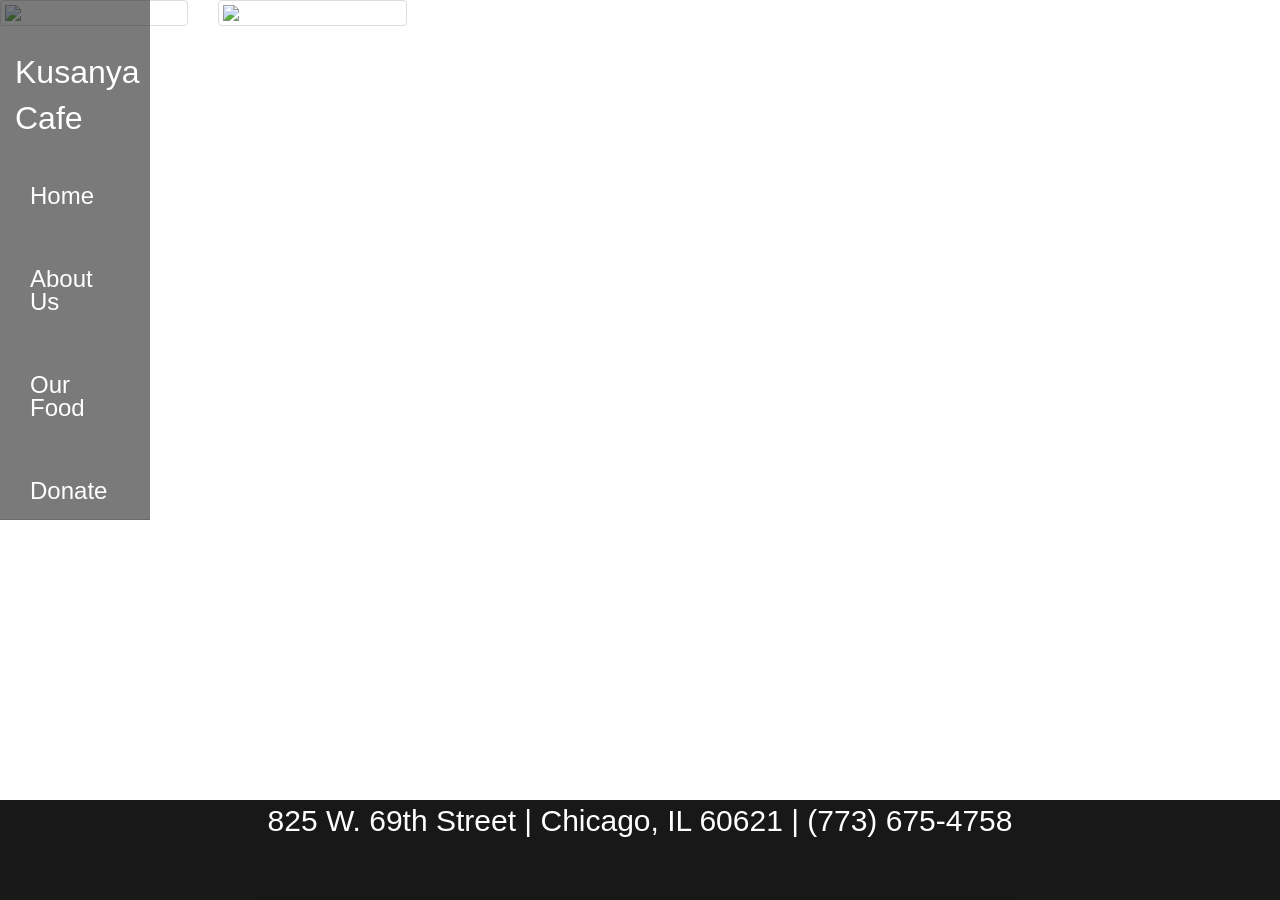
==== ourfood.html @ 8de0d688 "Create ourfood.html" ====
<!DOCTYPE html>

<html>

<head>

<title>Kusanya Draft</title>

<link rel="stylesheet" type="text/css" href="style.css">
    
     <script src="//ajax.googleapis.com/ajax/libs/jquery/1.11.1/jquery.min.js"></script>
    
     <script src="//maxcdn.bootstrapcdn.com/bootstrap/3.2.0/js/bootstrap.min.js"></script>
</head>

<body>

<div id="container">

<nav class="navbar navbar-inverse navbar-fixed-top" role="navigation">
      
      <div class="container-fluid">
      
        <div class="navbar-header">
    
          <a class="navbar-brand"><a href="change-hyperlink-color.php" style="color: White"><font size="6">Kusanya Cafe</font></a></a>
          
        </div>
    
        <div class="collapse navbar-collapse">
    
         <ul class="nav navbar-nav">
      
         <li><a href="index.html"><a href="change-hyperlink-color.php" style="color: White"><font size="5">Home</font></a></a></li>
         
         <li><a href="#"><a href="change-hyperlink-color.php" style="color: White"><font size="5">About Us</font></a></a></li>
         
         <li><a href="#"><a href="change-hyperlink-color.php" style="color: White"><font size="5">Our Food</font></a></a></li>
         
         <li><a href="#"><a href="change-hyperlink-color.php" style="color: White"><font size="5">Donate</font></a></a></li>
        
        </ul>
      
        </div>
      
       </div>
       
     </nav>
     
     </div>
     
        <div class="center">
     
     <div class="row">
      
        <div class=" col-sm-2 col-md-2">
        
          <div class="thumbnail">
          
          <img src="https://cloud.githubusercontent.com/assets/5033773/3738265/d49d0912-173e-11e4-8411-2694ccab751c.jpg">
          
          </div>
          
        </div>
          
          <div class=" col-sm-2 col-md-2">
        
          <div class="thumbnail">
          
          <img src="https://cloud.githubusercontent.com/assets/5033773/3738274/e79824ca-173e-11e4-94d9-8e4ad3babbb0.jpg">
     
          </div>
          
          </div>
          
     </div>
     
        <div>
    
     <Footer>

    <p class="About">825 W. 69th Street |   Chicago, IL 60621 |    (773) 675-4758</p>
    
  </Footer>

</body>

</html>
---- style.css ----
@import url("//maxcdn.bootstrapcdn.com/bootstrap/3.2.0/css/bootstrap.min.css");

nav{    
  width: 150px;
  float: left;
  display: inline;
  margin: 0;
  padding:0;
  margin-right: 10px;
  opacity:0.6;
}

body
{
background-image:url('https://cloud.githubusercontent.com/assets/5033756/3725371/15ea8b04-1688-11e4-87c4-e83edad58603.JPG');
}

Footer {
display:block;
position: absolute;
bottom: 0;
width: 100%;
height: 100px;
background-color: Black;
opacity:0.9;
}

.thumbnails {
  text-align: center;
}

.img display {
  inline-block;
}

p {
  color:White;
  font-size: 30px;
  text-align:center
}

li {
  color:Black;
}

.well {
  padding: 20px;
  
}
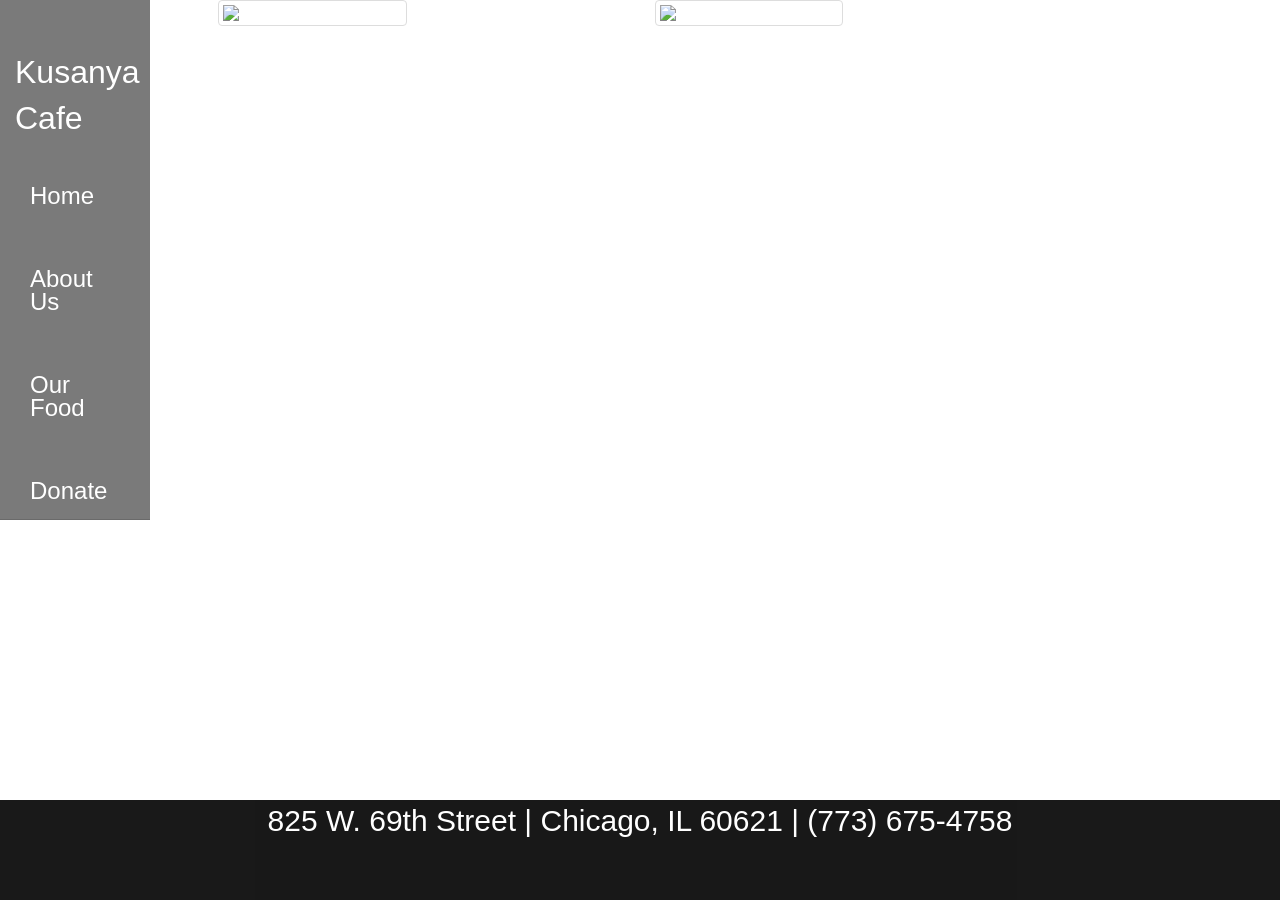
==== commit 82ed2867: "Update ourfood.html" ====
--- a/ourfood.html
+++ b/ourfood.html
@@ -53,7 +53,7 @@
      
      <div class="row">
       
-        <div class=" col-sm-2 col-md-2">
+        <div class=" col-sm-2 col-md-2 col-md-offset-2">
         
           <div class="thumbnail">
           
@@ -63,7 +63,7 @@
           
         </div>
           
-          <div class=" col-sm-2 col-md-2">
+          <div class=" col-sm-2 col-md-2 col-md-offset-2">
         
           <div class="thumbnail">
           
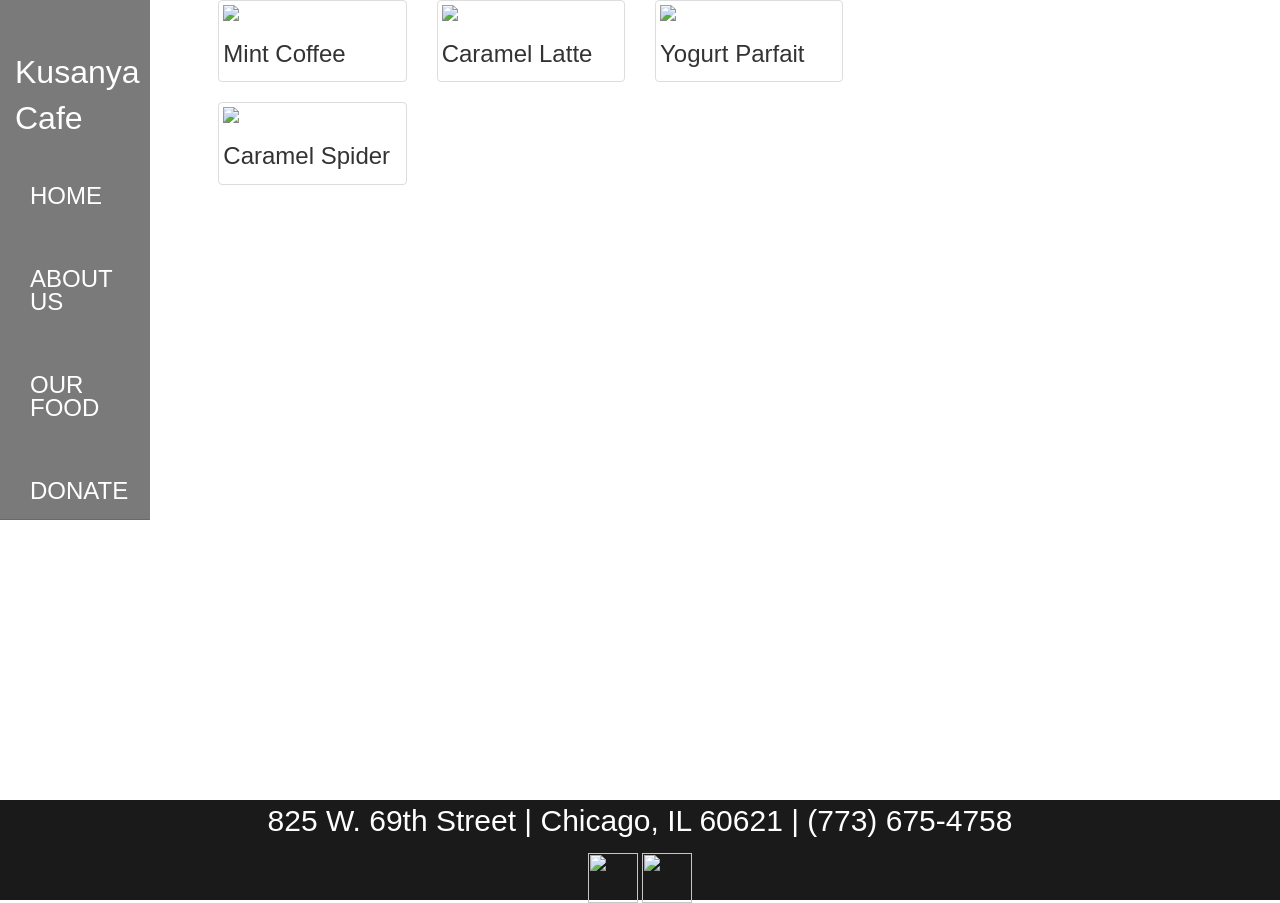
==== commit cac8da5e: "Update ourfood.html" ====
--- a/ourfood.html
+++ b/ourfood.html
@@ -31,13 +31,13 @@
     
          <ul class="nav navbar-nav">
       
-         <li><a href="index.html"><a href="change-hyperlink-color.php" style="color: White"><font size="5">Home</font></a></a></li>
+         <li><a href="index.html"><a href="change-hyperlink-color.php" style="color: White"><font size="5">HOME</font></a></a></li>
          
-         <li><a href="#"><a href="change-hyperlink-color.php" style="color: White"><font size="5">About Us</font></a></a></li>
+         <li><a href="#"><a href="change-hyperlink-color.php" style="color: White"><font size="5">ABOUT US</font></a></a></li>
          
-         <li><a href="#"><a href="change-hyperlink-color.php" style="color: White"><font size="5">Our Food</font></a></a></li>
+         <li><a href="#"><a href="change-hyperlink-color.php" style="color: White"><font size="5">OUR FOOD</font></a></a></li>
          
-         <li><a href="#"><a href="change-hyperlink-color.php" style="color: White"><font size="5">Donate</font></a></a></li>
+         <li><a href="#"><a href="change-hyperlink-color.php" style="color: White"><font size="5">DONATE</font></a></a></li>
         
         </ul>
       
@@ -59,20 +59,52 @@
           
           <img src="https://cloud.githubusercontent.com/assets/5033773/3738265/d49d0912-173e-11e4-8411-2694ccab751c.jpg">
           
+          <h3>Mint Coffee</h3>
+          
           </div>
           
         </div>
           
-          <div class=" col-sm-2 col-md-2 col-md-offset-2">
+          <div class=" col-sm-2 col-md-2">
         
           <div class="thumbnail">
           
           <img src="https://cloud.githubusercontent.com/assets/5033773/3738274/e79824ca-173e-11e4-94d9-8e4ad3babbb0.jpg">
      
+          <h3>Caramel Latte</h3>
+     
           </div>
           
           </div>
           
+          <div class=" col-sm-2 col-md-2">
+          
+          <div class="thumbnail">
+              
+              <img src="https://cloud.githubusercontent.com/assets/5033773/3749465/68f802e4-17ec-11e4-84b6-24c2014fd3b4.JPG">
+              
+              <h3>Yogurt Parfait</h3>
+              
+          </div>
+          
+          </div>
+          
+     </div>
+      
+      <div class="row">
+      
+        <div class=" col-sm-2 col-md-2 col-md-offset-2">
+        
+          <div class="thumbnail">
+     
+       <img src="https://cloud.githubusercontent.com/assets/5033773/3749468/6fbd0e8a-17ec-11e4-9bfc-a957a7161fdb.JPG">
+     
+        <h3>Caramel Spider</h3>
+     
+          </div>
+          
+        </div>
+        
      </div>
      
         <div>
@@ -81,6 +113,13 @@
 
     <p class="About">825 W. 69th Street |   Chicago, IL 60621 |    (773) 675-4758</p>
     
+    <div align="center">
+    
+    <img src="https://cloud.githubusercontent.com/assets/5033756/3739398/45ad936e-174a-11e4-8cff-9cbce017b2d5.png" width="50" height="50"/>
+    <img src="https://cloud.githubusercontent.com/assets/5033756/3739402/4dd7bce0-174a-11e4-996b-d3ef4893508d.png" width="50" height="50"/>
+    
+    </div>
+    
   </Footer>
 
 </body>
--- a/style.css
+++ b/style.css
@@ -12,8 +12,11 @@
 
 body
 {
-background-image:url('https://cloud.githubusercontent.com/assets/5033756/3725371/15ea8b04-1688-11e4-87c4-e83edad58603.JPG');
+background-image:url('https://cloud.githubusercontent.com/assets/5033773/3749450/365dfeb0-17ec-11e4-93d2-f8479b252169.JPG');
+background-size: cover;
+background-repeat: no-repeat;
 }
+
 
 Footer {
 display:block;
@@ -23,14 +26,6 @@
 height: 100px;
 background-color: Black;
 opacity:0.9;
-}
-
-.thumbnails {
-  text-align: center;
-}
-
-.img display {
-  inline-block;
 }
 
 p {
@@ -44,6 +39,6 @@
 }
 
 .well {
-  padding: 20px;
+  padding: 10px;
   
 }
